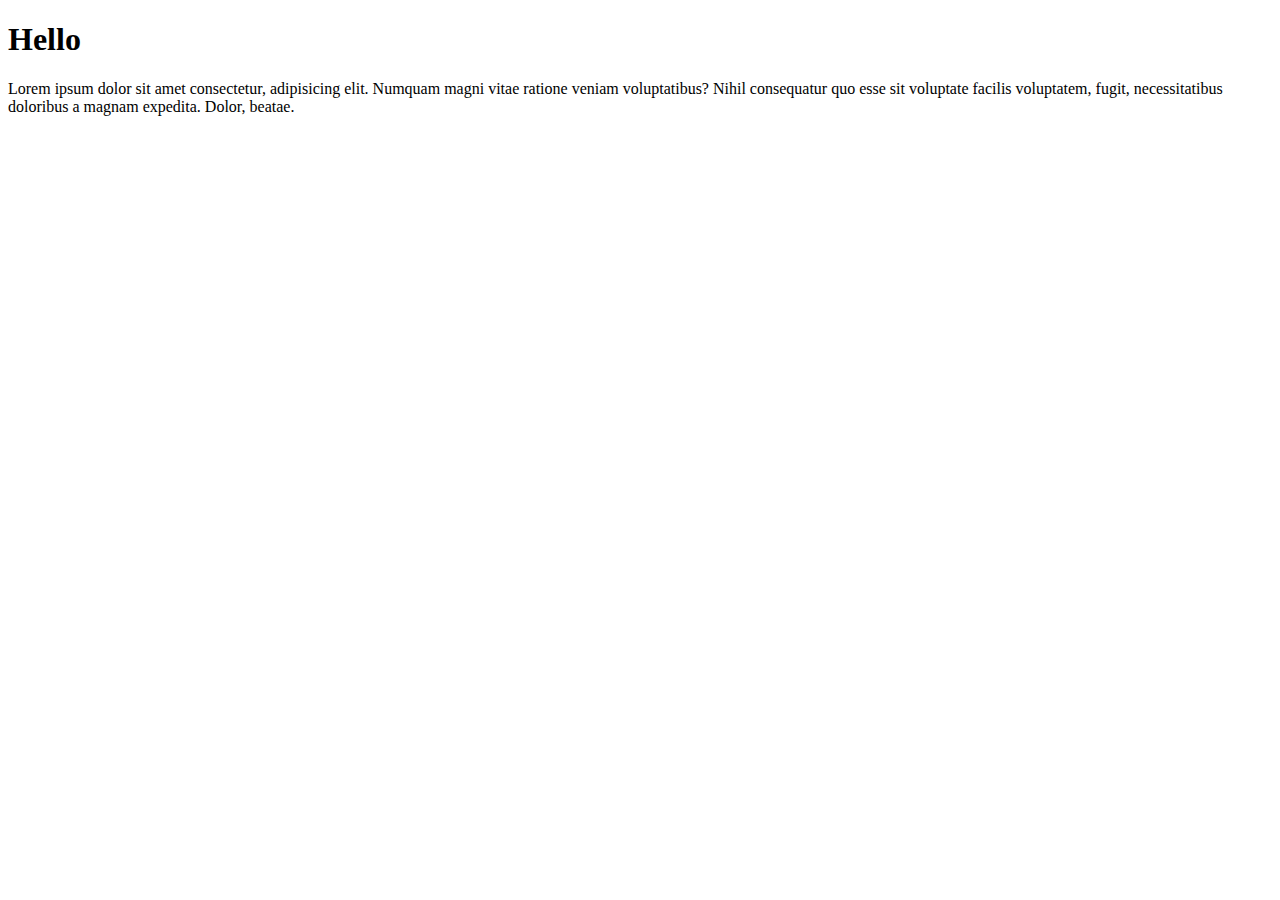
==== CSS Cheatsheet/Index.html @ b70370bd "First Commit" ====
<!DOCTYPE html>
<html lang="en">
<head>
    <meta charset="UTF-8">
    <meta http-equiv="X-UA-Compatible" content="IE=edge">
    <meta name="viewport" content="width=device-width, initial-scale=1.0">
    <title>CSS Cheat Sheet</title>
    <link rel="stylesheet" href="css/Style.css">
</head>
<body>
    <div class="container">
        <div class="box-1">
        <h1> Hello </h1>
        <p> Lorem ipsum dolor sit amet consectetur, adipisicing elit. Numquam magni vitae ratione veniam voluptatibus?
            Nihil consequatur quo esse sit voluptate facilis voluptatem, fugit,
            necessitatibus doloribus a magnam expedita. Dolor, beatae.</p>
        </div>
    </div>
</body>
</html>
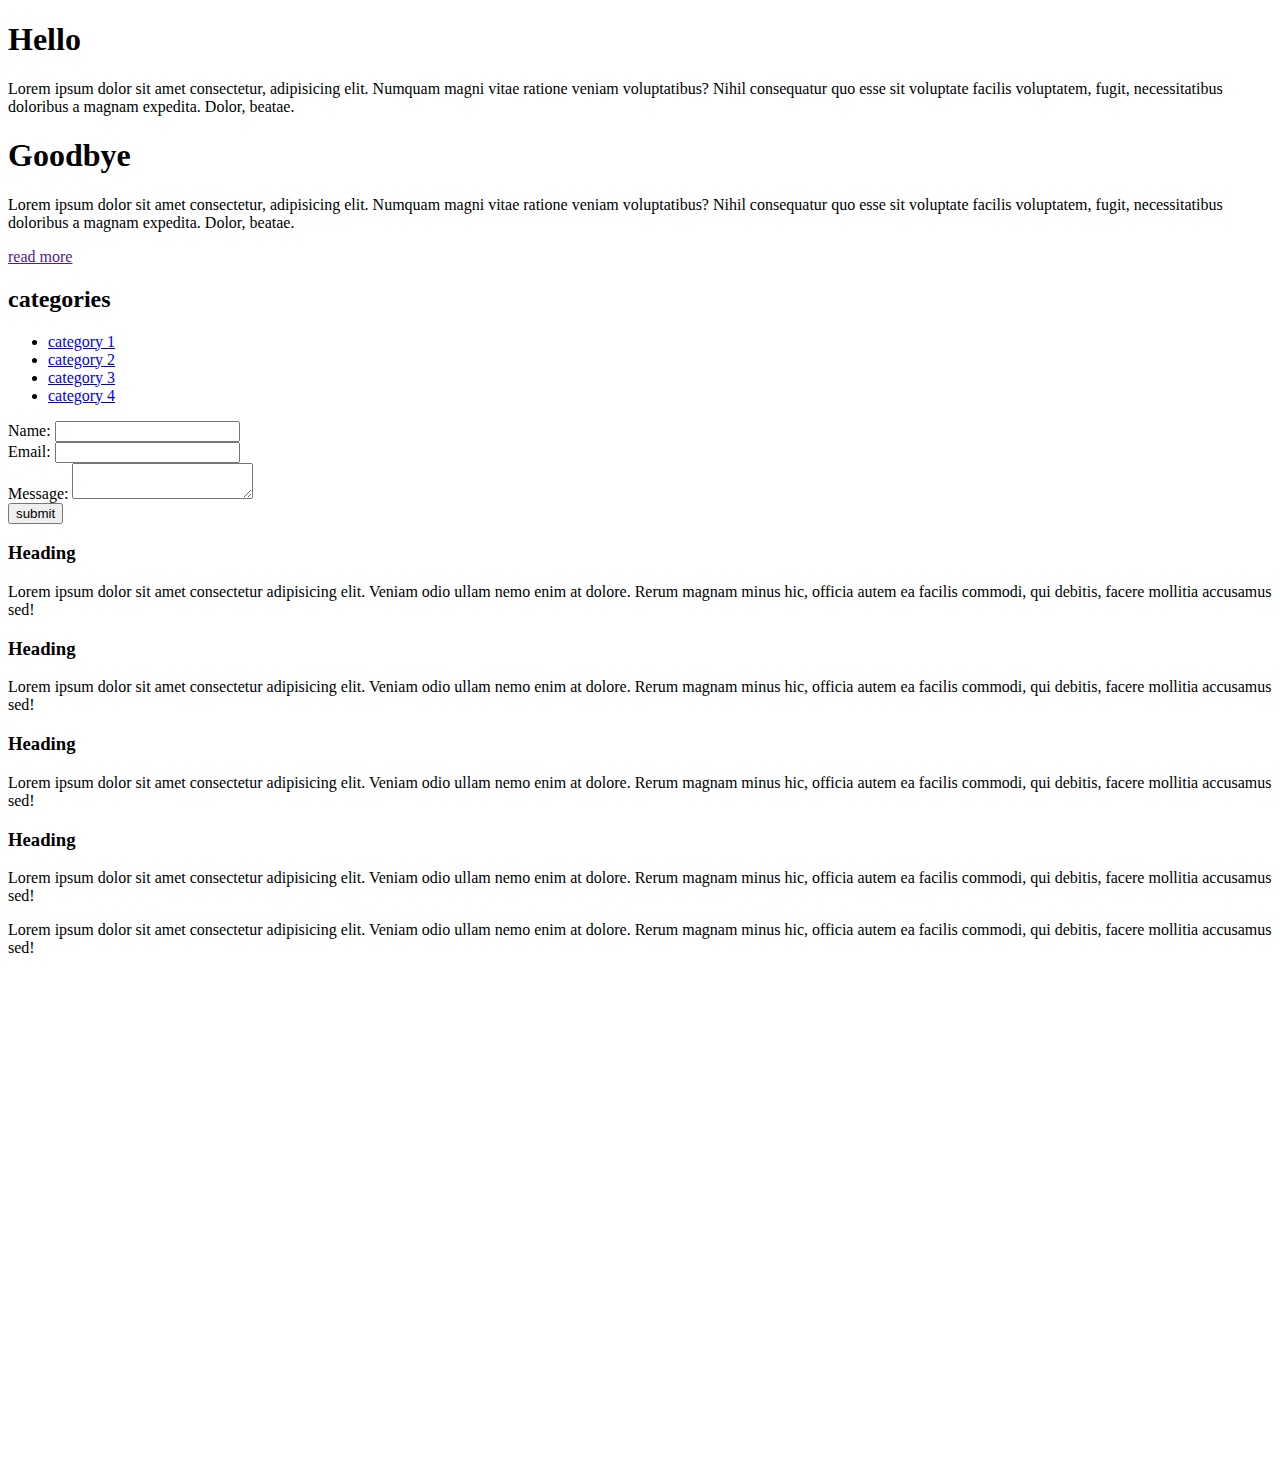
==== commit 8ccb2e93: "Style + Content update 1" ====
--- a/CSS Cheatsheet/Index.html
+++ b/CSS Cheatsheet/Index.html
@@ -9,12 +9,90 @@
 </head>
 <body>
     <div class="container">
-        <div class="box-1">
-        <h1> Hello </h1>
-        <p> Lorem ipsum dolor sit amet consectetur, adipisicing elit. Numquam magni vitae ratione veniam voluptatibus?
-            Nihil consequatur quo esse sit voluptate facilis voluptatem, fugit,
-            necessitatibus doloribus a magnam expedita. Dolor, beatae.</p>
+            <div class="box-1">
+            <h1> Hello </h1>
+            <p> Lorem ipsum dolor sit amet consectetur, adipisicing elit. Numquam magni vitae ratione veniam voluptatibus?
+                Nihil consequatur quo esse sit voluptate facilis voluptatem, fugit,
+                necessitatibus doloribus a magnam expedita. Dolor, beatae.</p>
+            </div>
+
+            <div class="box-2">
+                <h1> Goodbye </h1>
+                <p> Lorem ipsum dolor sit amet consectetur, adipisicing elit. Numquam magni vitae ratione veniam voluptatibus?
+                    Nihil consequatur quo esse sit voluptate facilis voluptatem, fugit,
+                    necessitatibus doloribus a magnam expedita. Dolor, beatae.</p> <a class="button" href="">read more</a>
+                </div>
+
+            <div class="categories">
+                <h2>categories</h2>
+                    <ul>
+                        <li><a href="#"> category 1</a></li>
+                        <li><a href="#"> category 2</a></li>
+                        <li><a href="#"> category 3</a></li>
+                        <li><a href="#"> category 4</a></li>
+                    </ul>
+            </div>
+        <form class="my-form">
+            <div class="form-group">
+                <label>Name: </label>
+                <input type="text" name="name">
+            </div>
+            <div class="form-group">
+                <label>Email: </label>
+                <input type="text" name="Email">
+            </div>
+            <div class="form-group">
+                <label>Message: </label>
+                <textarea name="Message"></textarea>
+            </div>
+            <Input class="button" type="submit" value="submit" name="">
+        </form>
+
+        <div class="block">
+            <h3>Heading</h3>
+            <p>Lorem ipsum dolor sit amet consectetur adipisicing elit. 
+            Veniam odio ullam nemo enim at dolore. 
+            Rerum magnam minus hic, officia autem ea facilis commodi, 
+            qui debitis, facere mollitia accusamus sed!
+            </p>
         </div>
-    </div>
+        <div class="block">
+            <h3>Heading</h3>
+            <p>Lorem ipsum dolor sit amet consectetur adipisicing elit. 
+            Veniam odio ullam nemo enim at dolore. 
+            Rerum magnam minus hic, officia autem ea facilis commodi, 
+            qui debitis, facere mollitia accusamus sed!
+            </p>
+        </div>
+        <div class="block">
+            <h3>Heading</h3>
+            <p>Lorem ipsum dolor sit amet consectetur adipisicing elit. 
+            Veniam odio ullam nemo enim at dolore. 
+            Rerum magnam minus hic, officia autem ea facilis commodi, 
+            qui debitis, facere mollitia accusamus sed!
+            </p>
+        </div>
+
+        <div class="clr"></div>
+
+        <div id="main-block">
+            <h3>Heading</h3>
+            <p>Lorem ipsum dolor sit amet consectetur adipisicing elit. 
+            Veniam odio ullam nemo enim at dolore. 
+            Rerum magnam minus hic, officia autem ea facilis commodi, 
+            qui debitis, facere mollitia accusamus sed!
+            </p>
+        </div>
+   
+        <div id="sidebar">
+            <p>Lorem ipsum dolor sit amet consectetur adipisicing elit. 
+                Veniam odio ullam nemo enim at dolore. 
+                Rerum magnam minus hic, officia autem ea facilis commodi, 
+                qui debitis, facere mollitia accusamus sed!
+                </p>
+        </div>
+    </div><!-- ./container -->
+
+    <div style="margin-top: 500px;"></div>
 </body>
 </html>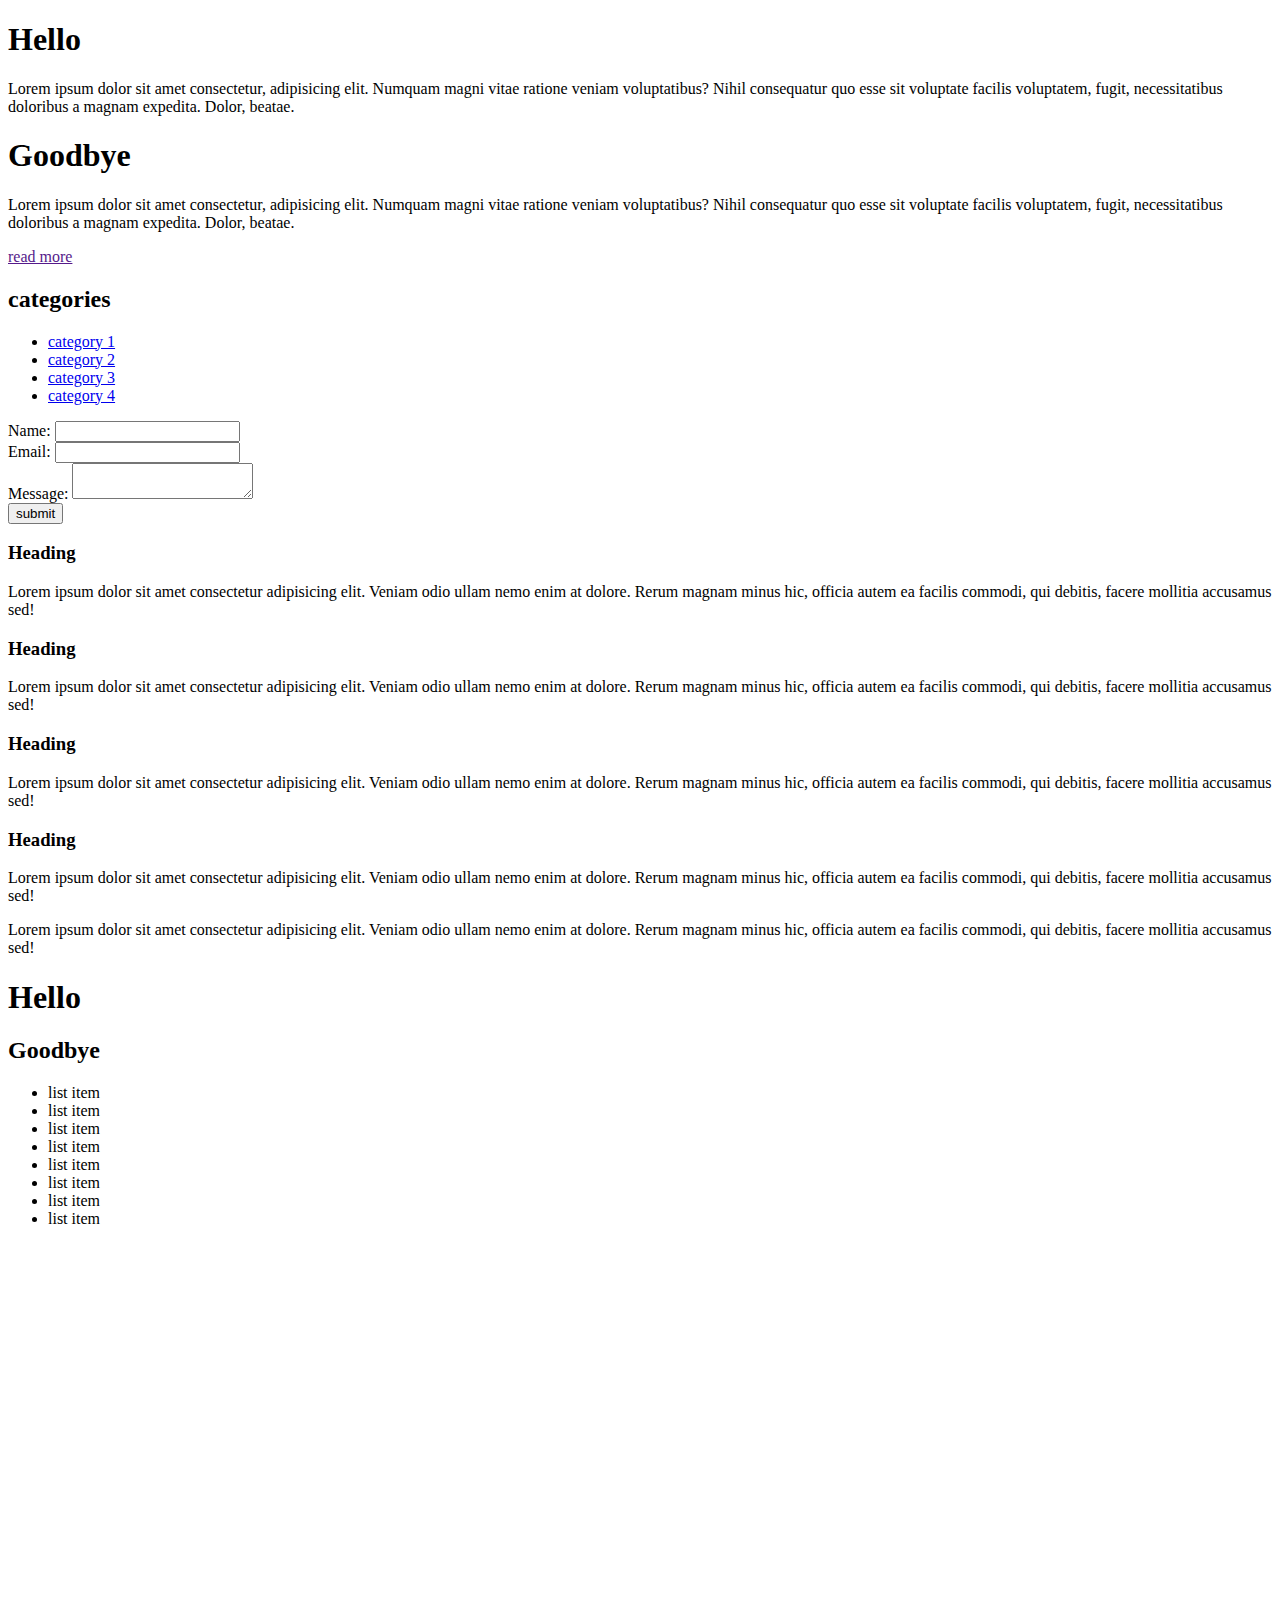
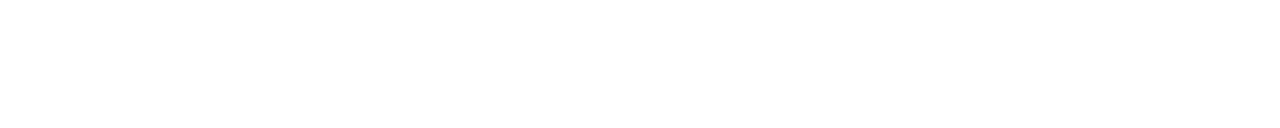
==== commit 01ad422b: "image + colour test" ====
--- a/CSS Cheatsheet/Index.html
+++ b/CSS Cheatsheet/Index.html
@@ -91,7 +91,27 @@
                 qui debitis, facere mollitia accusamus sed!
                 </p>
         </div>
+
+        <div class="clr"></div>
+
+        <div class="p-box">
+        <h1>Hello</h1>
+        <h2>Goodbye</h2>
+        </div>
+
+        <ul class="my-list"> 
+            <li>list item</li>
+            <li>list item</li>
+            <li>list item</li>
+            <li>list item</li>
+            <li>list item</li>
+            <li>list item</li>
+            <li>list item</li>
+            <li>list item</li>
+        </ul>
     </div><!-- ./container -->
+
+    <a class="fix-me button" href=""></a>
 
     <div style="margin-top: 500px;"></div>
 </body>
